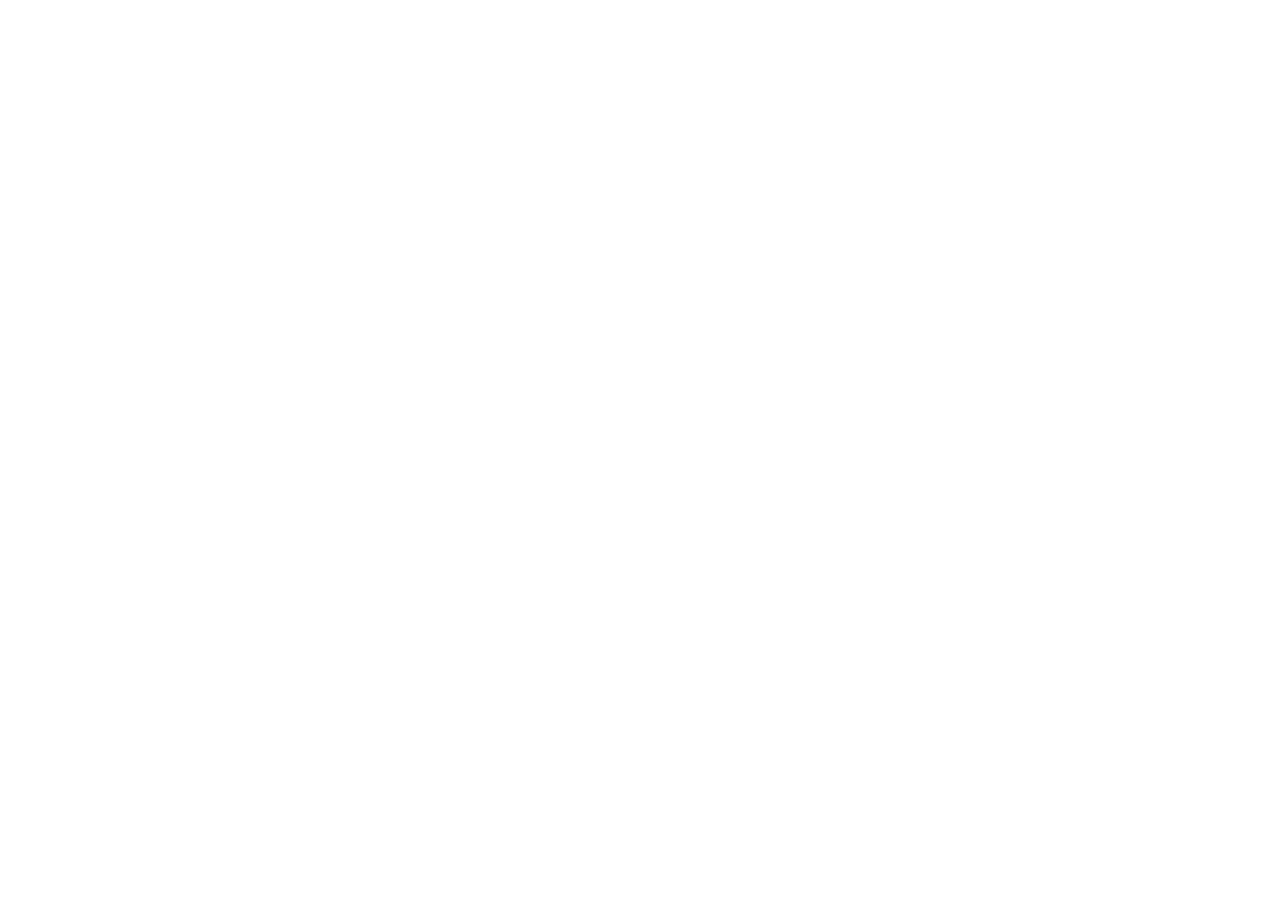
==== index.html @ 1959b708 "first commit" ====
<!DOCTYPE html>
<html lang="en">

<head>
   <meta charset="UTF-8">
   <meta name="viewport" content="width=device-width, initial-scale=1.0">
   <title>JavaScript</title>
</head>

<body>

</body>

</html>
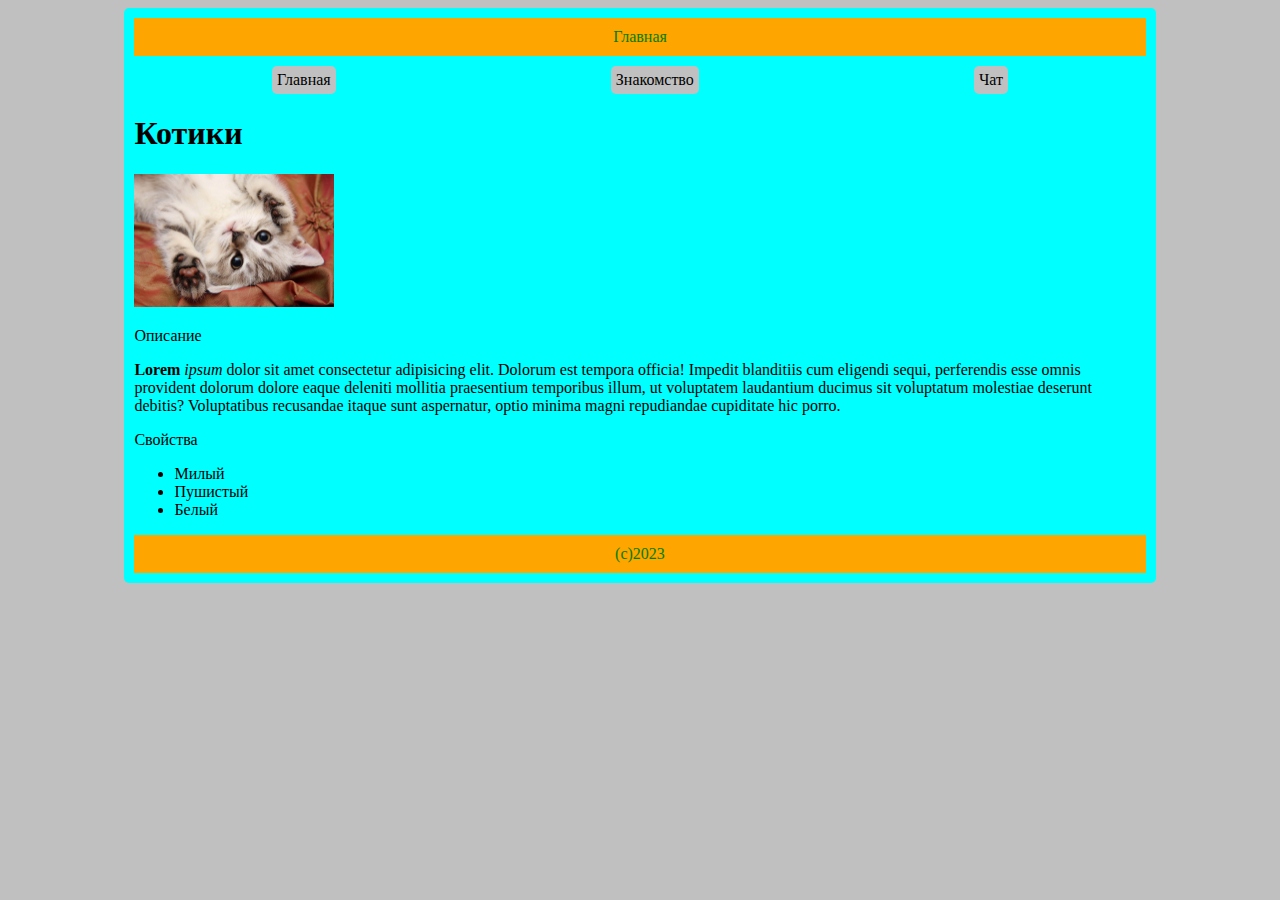
==== commit 1d4add3c: "Add familiarity" ====
--- a/index.html
+++ b/index.html
@@ -5,10 +5,40 @@
    <meta charset="UTF-8">
    <meta name="viewport" content="width=device-width, initial-scale=1.0">
    <title>JavaScript</title>
+   <link rel="stylesheet" href="./css/style.css">
 </head>
 
 <body>
-
+   <div class="container">
+      <header>
+         <div class="title">Главная</div>
+      </header>
+      <nav>
+         <a href="index.html">Главная</a>
+         <a href="familiarity.html">Знакомство</a>
+         <a href="chat.html">Чат</a>
+      </nav>
+      <main>
+         <h1>Котики</h1>
+         <img src="./img/cat.jpeg" alt="Котики" width="200"><br>
+         <p>Описание</p>
+         <p>
+            <b>Lorem</b> <i>ipsum</i> dolor sit amet consectetur adipisicing elit. Dolorum est tempora officia! Impedit
+            blanditiis cum eligendi sequi, perferendis esse omnis provident dolorum dolore eaque deleniti mollitia
+            praesentium temporibus illum, ut voluptatem laudantium ducimus sit voluptatum molestiae deserunt debitis?
+            Voluptatibus recusandae itaque sunt aspernatur, optio minima magni repudiandae cupiditate hic porro.
+         </p>
+         <p>Свойства</p>
+         <ul>
+            <li>Милый</li>
+            <li>Пушистый</li>
+            <li>Белый</li>
+         </ul>
+      </main>
+      <footer class="title">
+         (c)2023
+      </footer>
+   </div>
 </body>
 
 </html>--- a/css/style.css
+++ b/css/style.css
@@ -0,0 +1,45 @@
+body {
+   background-color: silver;
+}
+
+.container {
+   background-color: aqua;
+   padding: 10px;
+   max-width: 80%;
+   margin: 0 auto;
+   border-radius: 5px;
+}
+
+header,
+footer {
+   background-color: orange;
+   padding: 10px;
+}
+
+nav {
+   display: flex;
+   justify-content: space-around;
+   margin-top: 10px;
+}
+
+nav a:hover {
+   background-color: black;
+   color: white;
+}
+
+nav a {
+   text-decoration: none;
+   color: black;
+   background-color: silver;
+   padding: 5px;
+   border-radius: 5px;
+   transition: 1s;
+}
+
+.title {
+   text-align: center;
+}
+
+.title {
+   color: green;
+}